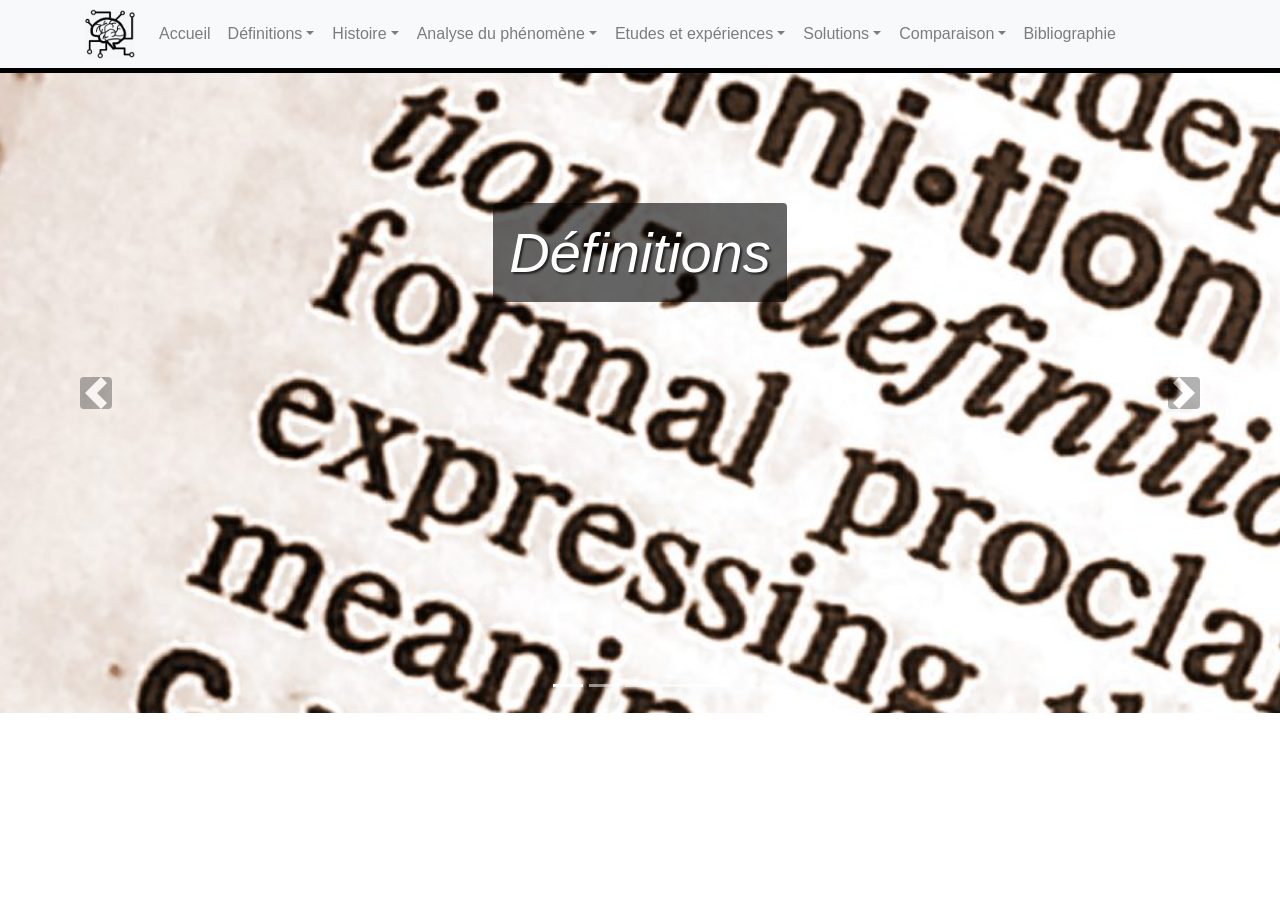
==== index.html @ 7c58f065 "intial commit" ====
<!DOCTYPE html>
<html lang="fr">
	<head>
		<title>Dissonance Cognitive</title>
		<meta charset='utf-8'>
		<script src="./bootstrap/jquery/jquery-3.3.1.min.js"></script>
		<script src="./bootstrap/popper/popper.min.js"></script>
		<link rel='stylesheet' href='./bootstrap/css/bootstrap.min.css'>
		<script src='./bootstrap/js/bootstrap.bundle.min.js'></script>
		<link rel="icon" href="./img/iconHeader.png">
		<link rel='stylesheet' href='./css/all.css'>
	</head>
	<body>
		<div class="container-fluid p-0">
			<nav class="navbar navbar-expand-lg navbar-light bg-light p-1 " style="border-bottom: 5px solid black ">
				<button class="navbar-toggler" type="button" data-toggle="collapse" data-target="#navbarCollapse" aria-controls="navbarCollapse" aria-expanded="false" aria-label="Toggle navigation">
				<span class="navbar-toggler-icon"></span>
				</button>
				<div class="collapse navbar-collapse" id="navbarCollapse">
					<div class="container">
						<ul class="navbar-nav mr-auto align-items-center">
							<li class="nav-item">
								<a class="navbar-brand" href="./index.html"><img src="./img/iconHeader.png" width="50" alt="logo_auvergne"></a>
							</li>
							<li class="nav-item">
								<a class="nav-link" href="./index.html">Accueil</a>
							</li>
							<li class="nav-item dropdown">
								<button class="btn btn-light nav-item nav-link dropdown-toggle" type="button" data-toggle="dropdown">Définitions</button>
								<ul class="dropdown-menu">
									<li class="dropdown-item nav-item">
										<a class="nav-link" href="#">Menu</a>
									</li>
								</ul>
							</li>
							<li class="nav-item dropdown">
								<button class="btn btn-light nav-item nav-link dropdown-toggle" type="button" data-toggle="dropdown">Histoire</button>
								<ul class="dropdown-menu">
									<li class="dropdown-item nav-item">
										<a class="nav-link" href="#">Menu</a>
									</li>
								</ul>
							</li>
							<li class="nav-item dropdown">
								<button class="btn btn-light nav-item nav-link dropdown-toggle" type="button" data-toggle="dropdown">Analyse du phénomène</button>
								<ul class="dropdown-menu">
									<li class="dropdown-item nav-item">
										<a class="nav-link" href="#">Menu</a>
									</li>
								</ul>
							</li>
							<li class="nav-item dropdown">
								<button class="btn btn-light nav-item nav-link dropdown-toggle" type="button" data-toggle="dropdown">Etudes et expériences</button>
								<ul class="dropdown-menu">
									<li class="dropdown-item nav-item">
										<a class="nav-link" href="./pages/culture/menu.html">Menu</a>
									</li>
								</ul>
							</li>
							<li class="nav-item dropdown">
								<button class="btn btn-light nav-item nav-link dropdown-toggle" type="button" data-toggle="dropdown">Solutions</button>
								<ul class="dropdown-menu">
									<li class="dropdown-item nav-item">
										<a class="nav-link" href="./pages/decouverte/menu.html">Menu</a>
									</li>
								</ul>
							</li>
							<li class="nav-item dropdown">
								<button class="btn btn-light nav-item nav-link dropdown-toggle" type="button" data-toggle="dropdown">Comparaison</button>
								<ul class="dropdown-menu">
									<li class="dropdown-item nav-item">
										<a class="nav-link" href="./pages/decouverte/menu.html">Menu</a>
									</li>
								</ul>
							</li>
							<li class="nav-item">
								<a class="nav-link" href="./pages/sports/sports.html">Bibliographie</a>
							</li>
						</ul>
					</div>
				</div>
			</nav>
			<div id="c1" class="carousel slide" data-interval="false" data-ride="carousel">
				<ol class="carousel-indicators">
					<li class="shadow active" data-target="#c1" data-slide-to="0"></li>
					<li class="shadow" data-target="#c1" data-slide-to="1"></li>
					<li class="shadow" data-target="#c1" data-slide-to="2"></li>
					<li class="shadow" data-target="#c1" data-slide-to="3"></li>
					<li class="shadow" data-target="#c1" data-slide-to="4"></li>
				</ol>
				<div class="carousel-inner">
					<div class="carousel-item active text-center" style="background: url('./img/index/definitionsBack.jpg') no-repeat center fixed; background-size: cover ">
						<div class="container">
							<h1 class="display-4 d-inline-block rounded bg-dark-trans p-3 text-white text-shadow font-italic mt-7">Définitions</h1>
						</div>
					</div>
					<div class="carousel-item text-center" style="background: url('./img/index/histoireBack.jpg') no-repeat center fixed; background-size: cover;">
						<div class="container">
							<h1 class="display-4 d-inline-block rounded bg-dark-trans p-3 text-white text-shadow font-italic mt-7">Histoire</h1>
						</div>
					</div>
					<div class="carousel-item text-center" style="background: url('./img/index/analyseBack.jpg') no-repeat center fixed; background-size: cover;">
						<div class="container">
							<h1 class="display-4 d-inline-block rounded bg-dark-trans p-3 text-white text-shadow font-italic mt-7">Analyse du phénomène</h1>
						</div>
					</div>
					<div class="carousel-item text-center" style="background: url('./img/index/experiencesBack.jpg') no-repeat center fixed; background-size: cover;">
						<div class="container">
							<h1 class="display-4 d-inline-block rounded bg-dark-trans p-3 text-white text-shadow font-italic mt-7">Etudes et expériences</h1>
						</div>
					</div>
					<div class="carousel-item text-center" style="background: url('./img/index/solutionsBack.jpg') no-repeat center fixed; background-size: cover;">
						<div class="container">
							<h1 class="display-4 d-inline-block rounded bg-dark-trans p-3 text-white text-shadow font-italic mt-7">Solutions</h1>
						</div>
					</div>
					<div class="carousel-item text-center" style="background: url('./img/index/comparaisonsBack.jpg') no-repeat center fixed; background-size: cover;">
						<div class="container">
							<h1 class="display-4 d-inline-block rounded bg-dark-trans p-3 text-white text-shadow font-italic mt-7">Comparaisons</h1>
						</div>
					</div>
				</div>
				<a class="carousel-control-prev" href="#c1" role="button" data-slide="prev">
					<span class="carousel-control-prev-icon bg-dark-trans p-3 rounded" aria-hidden="true"></span>
					<span class="sr-only">Precedent</span>
				</a>
				<a class="carousel-control-next" href="#c1" role="button" data-slide="next">
					<span class="carousel-control-next-icon bg-dark-trans p-3 rounded" aria-hidden="true"></span>
					<span class="sr-only">Suivant</span>
				</a>
			</div>
			<div class="container">
				<div class="row">
					
				</div>
			</div>
		</div>
	</body>
</html>
---- css/all.css ----
#c1 .carousel-item{
	overflow: hidden;
	height: 640px;
}

.text-shadow{
	text-shadow: 2px 2px 2px rgba(10, 10, 10, 0.7);
}

.text-shadow-lg{
	text-shadow: 2px 2px 8px rgba(10, 10, 10, 0.4), 0px 0px 4px rgba(10, 10, 10, 0.4), 0px 0px 8px rgba(10, 10, 10, 0.4);
}

.bg-dark-trans{
	background-color: rgba(0, 0, 0, 0.6)
}

.mt-7{
	margin-top: 130px!important;
}

/* Début style div à deux faces */
.f{
	width: 300px;
	height: 380px;
	background-repeat: no-repeat;
	background-position: center; 
	background-size: cover;
	transition: background 0.3s ease-in-out;
}
.f .text{
	height: 100%;
	opacity: 0;
	transition: all 0.3s ease-in-out;
}
.f1{
	background-image: url(../img/wixIMG/gastronomie/fromages/f1.jpg);
}
.f1 .text{
	background-color: rgb(50, 65, 87);
}
.f2{
	background-image: url(../img/wixIMG/gastronomie/fromages/f2.jpg);
}
.f2 .text{
	background-color: rgb(86, 113, 153);
}
.f3{
	background-image: url(../img/wixIMG/gastronomie/fromages/f3.jpg);
}
.f3 .text{
	background-color: rgb(143, 161, 186);
}
.f4{
	background-image: url(../img/wixIMG/gastronomie/fromages/f4.jpg);
}
.f4 .text{
	background-color: rgb(143, 161, 186);
}
.f5{
	background-image: url(../img/wixIMG/gastronomie/fromages/f5.jpg);
}
.f5 .text{
	background-color: rgb(50, 65, 87);
}

.f:hover .text{
	opacity: 1;
}
/*Fin*/

#ALLIER{}
#PUYDEDOME{}
#CANTAL{}
#LOIRE{}
#RHONE{}
#HAUTELOIRE{}
#ARDECHE{}
#DROME{}
#AIN{}
#ISERE{}
#SAVOIE{}
#HAUTESAVOIE{}
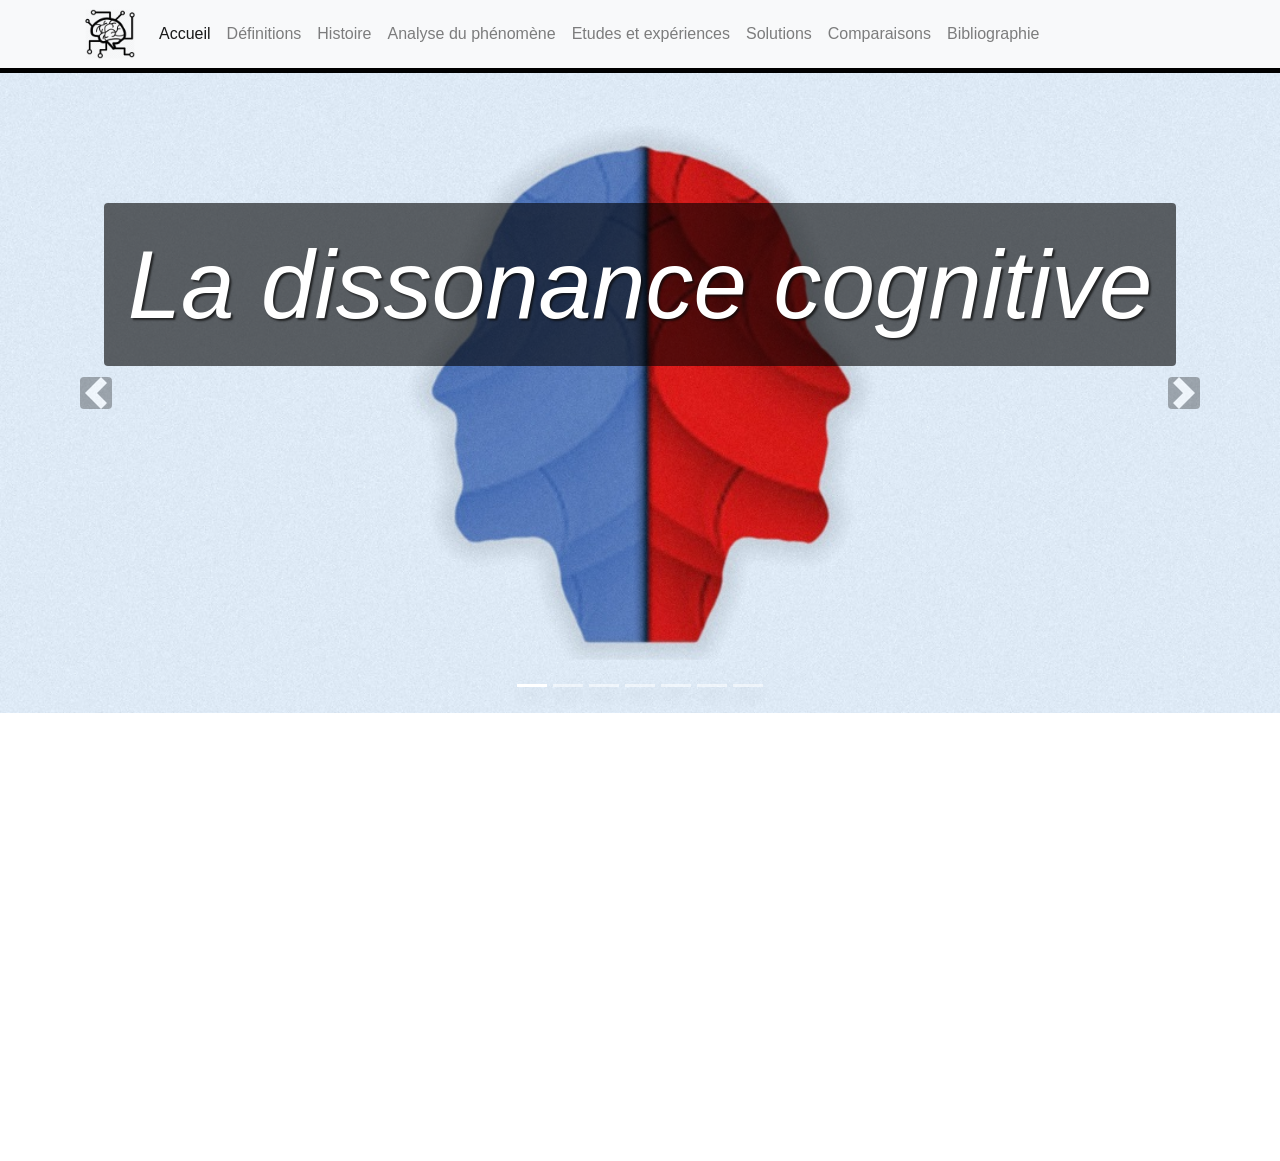
==== commit 6346aebf: "commit 2" ====
--- a/index.html
+++ b/index.html
@@ -20,103 +20,80 @@
 					<div class="container">
 						<ul class="navbar-nav mr-auto align-items-center">
 							<li class="nav-item">
-								<a class="navbar-brand" href="./index.html"><img src="./img/iconHeader.png" width="50" alt="logo_auvergne"></a>
+								<a class="navbar-brand" href="./index.html"><img src="./img/iconHeader.png" width="50" alt="logo_cog"></a>
+							</li>
+							<li class="nav-item active">
+								<a class="nav-link text-center" href="./index.html">Accueil</a>
 							</li>
 							<li class="nav-item">
-								<a class="nav-link" href="./index.html">Accueil</a>
-							</li>
-							<li class="nav-item dropdown">
-								<button class="btn btn-light nav-item nav-link dropdown-toggle" type="button" data-toggle="dropdown">Définitions</button>
-								<ul class="dropdown-menu">
-									<li class="dropdown-item nav-item">
-										<a class="nav-link" href="#">Menu</a>
-									</li>
-								</ul>
-							</li>
-							<li class="nav-item dropdown">
-								<button class="btn btn-light nav-item nav-link dropdown-toggle" type="button" data-toggle="dropdown">Histoire</button>
-								<ul class="dropdown-menu">
-									<li class="dropdown-item nav-item">
-										<a class="nav-link" href="#">Menu</a>
-									</li>
-								</ul>
-							</li>
-							<li class="nav-item dropdown">
-								<button class="btn btn-light nav-item nav-link dropdown-toggle" type="button" data-toggle="dropdown">Analyse du phénomène</button>
-								<ul class="dropdown-menu">
-									<li class="dropdown-item nav-item">
-										<a class="nav-link" href="#">Menu</a>
-									</li>
-								</ul>
-							</li>
-							<li class="nav-item dropdown">
-								<button class="btn btn-light nav-item nav-link dropdown-toggle" type="button" data-toggle="dropdown">Etudes et expériences</button>
-								<ul class="dropdown-menu">
-									<li class="dropdown-item nav-item">
-										<a class="nav-link" href="./pages/culture/menu.html">Menu</a>
-									</li>
-								</ul>
-							</li>
-							<li class="nav-item dropdown">
-								<button class="btn btn-light nav-item nav-link dropdown-toggle" type="button" data-toggle="dropdown">Solutions</button>
-								<ul class="dropdown-menu">
-									<li class="dropdown-item nav-item">
-										<a class="nav-link" href="./pages/decouverte/menu.html">Menu</a>
-									</li>
-								</ul>
-							</li>
-							<li class="nav-item dropdown">
-								<button class="btn btn-light nav-item nav-link dropdown-toggle" type="button" data-toggle="dropdown">Comparaison</button>
-								<ul class="dropdown-menu">
-									<li class="dropdown-item nav-item">
-										<a class="nav-link" href="./pages/decouverte/menu.html">Menu</a>
-									</li>
-								</ul>
+								<a class="nav-link text-center" href="./pages/definitions/content.html">Définitions</a>
 							</li>
 							<li class="nav-item">
-								<a class="nav-link" href="./pages/sports/sports.html">Bibliographie</a>
+								<a class="nav-link text-center" href="./pages/histoire/content.html">Histoire</a>
+							</li>
+							<li class="nav-item">
+								<a class="nav-link text-center" href="./pages/analyse/content.html">Analyse du phénomène</a>
+							</li>
+							<li class="nav-item">
+								<a class="nav-link text-center" href="./pages/etudes&experiences/content.html">Etudes et expériences</a>
+							</li>
+							<li class="nav-item">
+								<a class="nav-link text-center" href="./pages/solutions/content.html">Solutions</a>
+							</li>
+							<li class="nav-item">
+								<a class="nav-link text-center" href="./pages/comparaisons/content.html">Comparaisons</a>
+							</li>
+							<li class="nav-item">
+								<a class="nav-link text-center" href="./pages/bibliographie/content.html">Bibliographie</a>
 							</li>
 						</ul>
 					</div>
 				</div>
 			</nav>
-			<div id="c1" class="carousel slide" data-interval="false" data-ride="carousel">
+			<div id="c1" class="carousel slide" data-interval="3500" data-ride="carousel">
 				<ol class="carousel-indicators">
 					<li class="shadow active" data-target="#c1" data-slide-to="0"></li>
 					<li class="shadow" data-target="#c1" data-slide-to="1"></li>
 					<li class="shadow" data-target="#c1" data-slide-to="2"></li>
 					<li class="shadow" data-target="#c1" data-slide-to="3"></li>
 					<li class="shadow" data-target="#c1" data-slide-to="4"></li>
+					<li class="shadow" data-target="#c1" data-slide-to="5"></li>
+					<li class="shadow" data-target="#c1" data-slide-to="6"></li>
 				</ol>
 				<div class="carousel-inner">
-					<div class="carousel-item active text-center" style="background: url('./img/index/definitionsBack.jpg') no-repeat center fixed; background-size: cover ">
+					<div class="carousel-item active text-center" style="background: url('./img/index/disscogBack.jpg') no-repeat center ; background-size: cover ">
 						<div class="container">
-							<h1 class="display-4 d-inline-block rounded bg-dark-trans p-3 text-white text-shadow font-italic mt-7">Définitions</h1>
+							<h1 class="display-1 d-inline-block rounded bg-dark-trans p-4 text-white text-shadow font-italic mt-7">La dissonance cognitive</h1>
 						</div>
 					</div>
-					<div class="carousel-item text-center" style="background: url('./img/index/histoireBack.jpg') no-repeat center fixed; background-size: cover;">
+					<div class="carousel-item text-center" style="background: url('./img/index/definitionsBack.jpg') no-repeat center ; background-size: cover ">
 						<div class="container">
-							<h1 class="display-4 d-inline-block rounded bg-dark-trans p-3 text-white text-shadow font-italic mt-7">Histoire</h1>
+							<a href="./pages/definitions/content.html" title="def"><h1 class="display-1 d-inline-block rounded bg-dark-trans p-4 text-white text-shadow font-italic mt-7">Définitions</h1></a>
 						</div>
 					</div>
-					<div class="carousel-item text-center" style="background: url('./img/index/analyseBack.jpg') no-repeat center fixed; background-size: cover;">
+					<div class="carousel-item text-center" style="background: url('./img/index/histoireBack.jpg') no-repeat center ; background-size: cover;">
 						<div class="container">
-							<h1 class="display-4 d-inline-block rounded bg-dark-trans p-3 text-white text-shadow font-italic mt-7">Analyse du phénomène</h1>
+							<a href="./pages/histoire/content.html" title="hist"><h1 class="display-1 d-inline-block rounded bg-dark-trans p-4 text-white text-shadow font-italic mt-7">Histoire</h1></a>
 						</div>
 					</div>
-					<div class="carousel-item text-center" style="background: url('./img/index/experiencesBack.jpg') no-repeat center fixed; background-size: cover;">
+					<div class="carousel-item text-center" style="background: url('./img/index/analyseBack.jpg') no-repeat center ; background-size: cover;">
 						<div class="container">
-							<h1 class="display-4 d-inline-block rounded bg-dark-trans p-3 text-white text-shadow font-italic mt-7">Etudes et expériences</h1>
+							<a href="./pages/analyse/content.html" title="ana"><h1 class="display-1 d-inline-block rounded bg-dark-trans p-4 text-white text-shadow font-italic mt-7">Analyse du phénomène</h1></a>
 						</div>
 					</div>
-					<div class="carousel-item text-center" style="background: url('./img/index/solutionsBack.jpg') no-repeat center fixed; background-size: cover;">
+					<div class="carousel-item text-center" style="background: url('./img/index/experiencesBack.jpg') no-repeat center ; background-size: cover;">
 						<div class="container">
-							<h1 class="display-4 d-inline-block rounded bg-dark-trans p-3 text-white text-shadow font-italic mt-7">Solutions</h1>
+							<a href="./pages/etudes&experiences/content.html" title="etu"><h1 class="display-1 d-inline-block rounded bg-dark-trans p-4 text-white text-shadow font-italic mt-7">Etudes et expériences</h1></a>
 						</div>
 					</div>
-					<div class="carousel-item text-center" style="background: url('./img/index/comparaisonsBack.jpg') no-repeat center fixed; background-size: cover;">
+					<div class="carousel-item text-center" style="background: url('./img/index/solutionsBack.jpg') no-repeat center ; background-size: cover;">
 						<div class="container">
-							<h1 class="display-4 d-inline-block rounded bg-dark-trans p-3 text-white text-shadow font-italic mt-7">Comparaisons</h1>
+							<a href="./pages/solutions/content.html" title="sol"><h1 class="display-1 d-inline-block rounded bg-dark-trans p-4 text-white text-shadow font-italic mt-7">Solutions</h1></a>
+						</div>
+					</div>
+					<div class="carousel-item text-center" style="background: url('./img/index/comparaisonsBack.jpg') no-repeat center ; background-size: cover;">
+						<div class="container">
+							<a href="./pages/comparaisons/content.html" title="comp"><h1 class="display-1 d-inline-block rounded bg-dark-trans p-4 text-white text-shadow font-italic mt-7">Comparaisons</h1></a>
 						</div>
 					</div>
 				</div>
@@ -130,8 +107,8 @@
 				</a>
 			</div>
 			<div class="container">
-				<div class="row">
-					
+				<div class="row my-4">
+					<iframe class="mx-auto" width="711 "height="400" src="https://www.youtube.com/embed/52TNSjeUzIg" frameborder="0" allow="accelerometer; autoplay; encrypted-media; gyroscope; picture-in-picture" allowfullscreen></iframe>
 				</div>
 			</div>
 		</div>
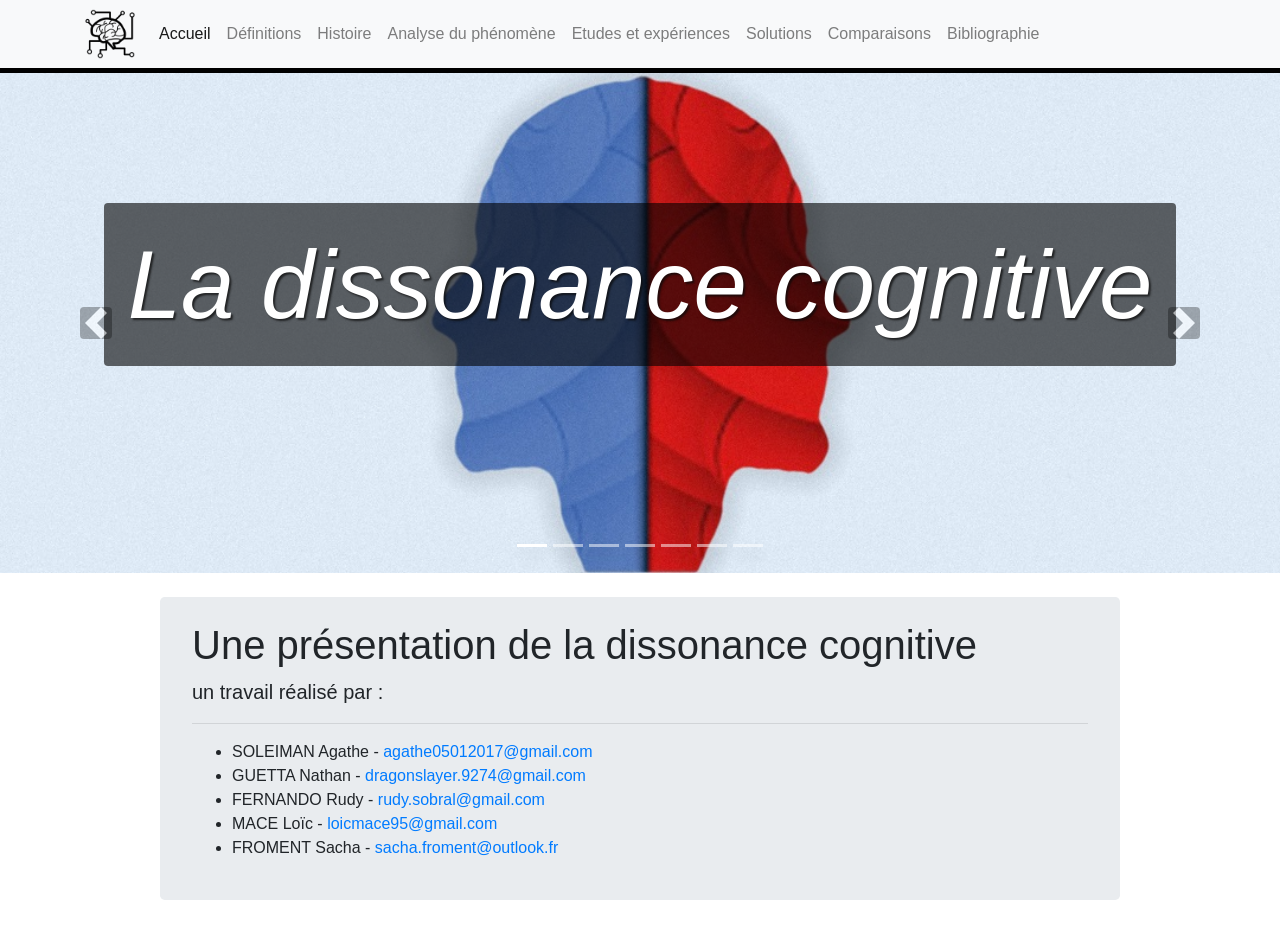
==== commit 7a954764: "commit 3" ====
--- a/index.html
+++ b/index.html
@@ -7,7 +7,7 @@
 		<script src="./bootstrap/popper/popper.min.js"></script>
 		<link rel='stylesheet' href='./bootstrap/css/bootstrap.min.css'>
 		<script src='./bootstrap/js/bootstrap.bundle.min.js'></script>
-		<link rel="icon" href="./img/iconHeader.png">
+		<link rel="icon" href="./img/iconHeaderWhBack.png">
 		<link rel='stylesheet' href='./css/all.css'>
 	</head>
 	<body>
@@ -106,10 +106,17 @@
 					<span class="sr-only">Suivant</span>
 				</a>
 			</div>
-			<div class="container">
-				<div class="row my-4">
-					<iframe class="mx-auto" width="711 "height="400" src="https://www.youtube.com/embed/52TNSjeUzIg" frameborder="0" allow="accelerometer; autoplay; encrypted-media; gyroscope; picture-in-picture" allowfullscreen></iframe>
-				</div>
+			<div class="jumbotron w-75 mx-auto mt-4 py-4">
+				<h1 class="display-5">Une présentation de la dissonance cognitive</h1>
+				<p class="lead"> un travail réalisé par :</p>
+				<hr class="m-y-md">
+				<ul>
+					<li>SOLEIMAN Agathe - <a href="mailto:agathe05012017@gmail.com" title="">agathe05012017@gmail.com</a></li>
+					<li>GUETTA Nathan - <a href="mailto:dragonslayer.9274@gmail.com" title="">dragonslayer.9274@gmail.com</a></li>
+					<li>FERNANDO Rudy - <a href="mailto:rudy.sobral@gmail.com" title="">rudy.sobral@gmail.com</a></li>
+					<li>MACE Loïc - <a href="mailto:loicmace95@gmail.com" title="">loicmace95@gmail.com</a></li>
+					<li>FROMENT Sacha - <a href="mailto:sacha.froment@outlook.fr" title="">sacha.froment@outlook.fr</a></li>
+				</ul>
 			</div>
 		</div>
 	</body>
--- a/css/all.css
+++ b/css/all.css
@@ -2,7 +2,7 @@
 
 #c1 .carousel-item{
 	overflow: hidden;
-	height: 640px;
+	height: 500px;
 }
 
 .text-shadow{
